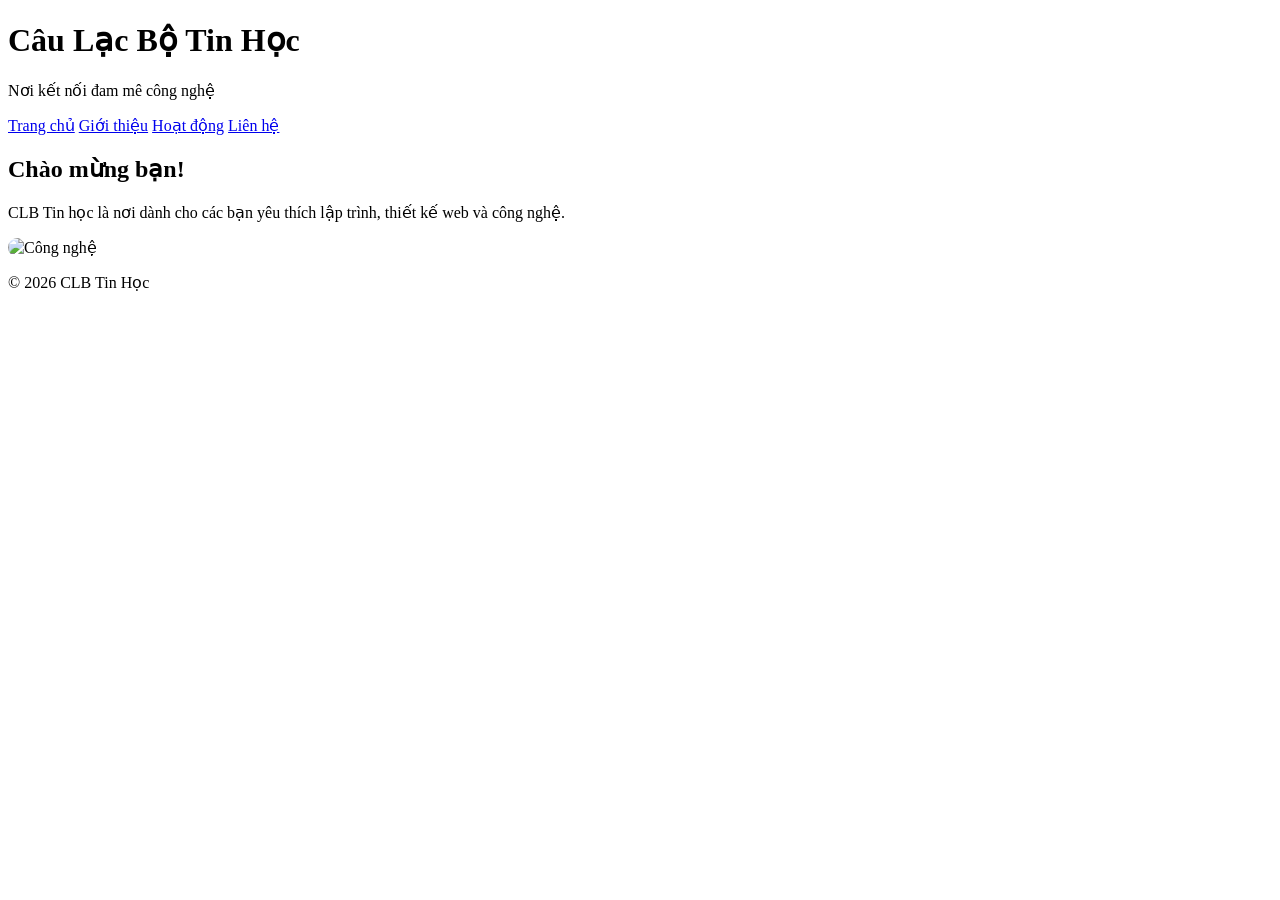
==== index.html @ e00f312c "Add files via upload" ====
<!DOCTYPE html>
<html lang="vi">
<head>
    <meta charset="UTF-8">
    <link rel="stylesheet" href="css/style.css">
    <title>CLB Tin Học</title>
    
</head>
<body>

<header>
    <h1>Câu Lạc Bộ Tin Học</h1>
    <p>Nơi kết nối đam mê công nghệ</p>
</header>

<nav>
    <a href="index.html">Trang chủ</a>
    <a href="about.html">Giới thiệu</a>
    <a href="product.html">Hoạt động</a>
    <a href="contact.html">Liên hệ</a>
</nav>

<section>
    <h2>Chào mừng bạn!</h2>
    <p>CLB Tin học là nơi dành cho các bạn yêu thích lập trình, thiết kế web và công nghệ.</p>
</section>

<img src="hinh_anh/club.png" 
     alt="Công nghệ" 
     style="width:100%; max-width:800px; border-radius:10px;"
     class="center-img">

<footer>
    <p>&copy; 2026 CLB Tin Học</p>
</footer>

<script src="/js/script.js"></script>
</body>
</html>
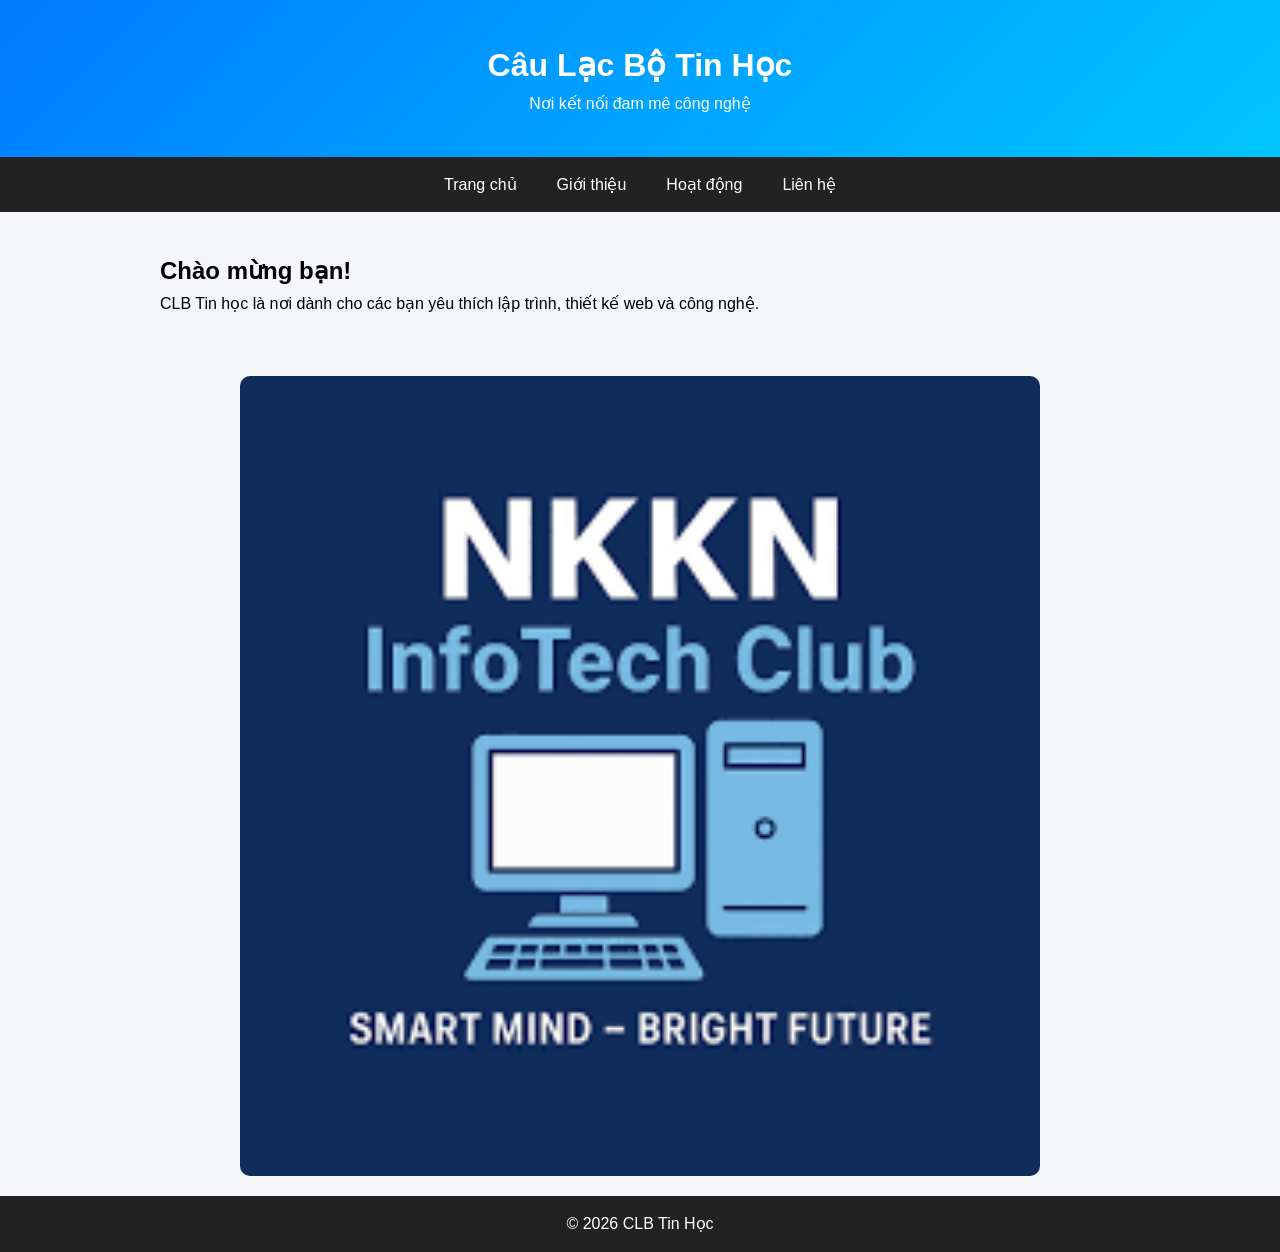
==== commit b08cf0ca: "Update index.html" ====
--- a/index.html
+++ b/index.html
@@ -25,7 +25,7 @@
     <p>CLB Tin học là nơi dành cho các bạn yêu thích lập trình, thiết kế web và công nghệ.</p>
 </section>
 
-<img src="hinh_anh/club.png" 
+<img src="club.png" 
      alt="Công nghệ" 
      style="width:100%; max-width:800px; border-radius:10px;"
      class="center-img">
@@ -36,4 +36,4 @@
 
 <script src="/js/script.js"></script>
 </body>
-</html>+</html>
--- a/css/style.css
+++ b/css/style.css
@@ -0,0 +1,117 @@
+/* Reset */
+* {
+    margin: 0;
+    padding: 0;
+    box-sizing: border-box;
+}
+
+/* Body */
+body {
+    font-family: 'Segoe UI', sans-serif;
+    line-height: 1.6;
+    background: #f4f6f9;
+}
+
+/* Header */
+header {
+    background: linear-gradient(135deg, #007BFF, #00c6ff);
+    color: white;
+    padding: 40px 20px;
+    text-align: center;
+}
+
+/* Navbar */
+nav {
+    background: #222;
+    display: flex;
+    justify-content: center;
+    flex-wrap: wrap;
+}
+
+nav a {
+    color: white;
+    padding: 15px 20px;
+    text-decoration: none;
+    transition: 0.3s;
+}
+
+nav a:hover {
+    background: #007BFF;
+}
+
+/* Section */
+section {
+    padding: 40px 20px;
+    max-width: 1000px;
+    margin: auto;
+}
+
+.hero-img {
+    width: 100%;
+    max-width: 900px;
+    border-radius: 12px;
+    margin: 20px auto;
+    display: block;
+    box-shadow: 0 4px 12px rgba(0,0,0,0.2);
+}
+
+.center-img {
+    display: block;
+    margin: 20px auto;
+    max-width: 800px;
+    width: 100%;
+    border-radius: 12px;
+}
+
+/* Card */
+.card {
+    background: white;
+    padding: 20px;
+    margin: 15px 0;
+    border-radius: 10px;
+    box-shadow: 0 4px 10px rgba(0,0,0,0.1);
+    transition: 0.3s;
+}
+
+.card:hover {
+    transform: translateY(-5px);
+}
+
+/* Button */
+button {
+    background: #007BFF;
+    color: white;
+    border: none;
+    padding: 10px 20px;
+    border-radius: 5px;
+    cursor: pointer;
+}
+
+button:hover {
+    background: #0056b3;
+}
+
+/* Form */
+input, textarea {
+    width: 100%;
+    padding: 10px;
+    margin-top: 5px;
+    border-radius: 5px;
+    border: 1px solid #ccc;
+}
+
+/* Footer */
+footer {
+    background: #222;
+    color: white;
+    text-align: center;
+    padding: 15px;
+    margin-top: 20px;
+}
+
+/* Responsive */
+@media (max-width: 600px) {
+    header {
+        font-size: 14px;
+    }
+}
